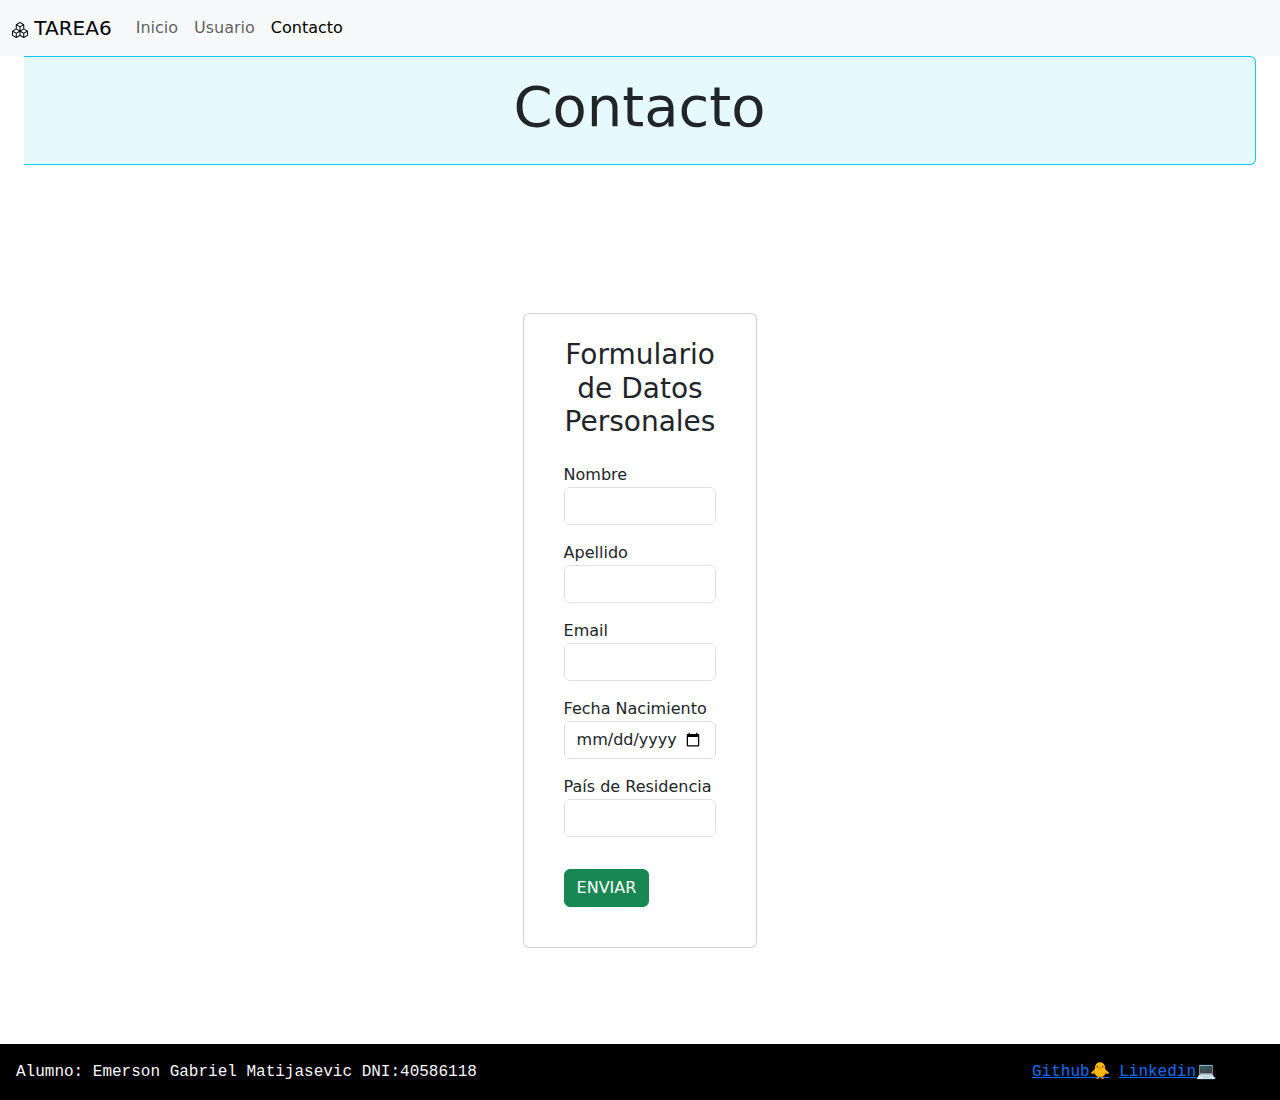
==== contact.html @ 8acef576 "agrego la paginas contacto y usuario" ====
<!DOCTYPE html>
<html>
  <head>
    <meta charset="utf-8" />
    <meta http-equiv="X-UA-Compatible" content="IE=edge" />
    <title>Ejercicio 6</title>
    <link rel="icon" type="image/png" sizes="16x16" href="./favicon-16.png" />
    <meta name="viewport" content="width=device-width, initial-scale=1" />
    <link rel="stylesheet" type="text/css" media="screen" href="styles.css" />
    <link
      href="https://cdn.jsdelivr.net/npm/bootstrap@5.3.3/dist/css/bootstrap.min.css"
      rel="stylesheet"
      integrity="sha384-QWTKZyjpPEjISv5WaRU9OFeRpok6YctnYmDr5pNlyT2bRjXh0JMhjY6hW+ALEwIH"
      crossorigin="anonymous"
    />
  </head>
  <body>
    <header>
      <nav class="navbar navbar-expand-lg bg-body-tertiary">
        <div class="container-fluid caja">
          <a class="navbar-brand" href="./index.html">
            <svg
              xmlns="http://www.w3.org/2000/svg"
              width="16"
              height="16"
              fill="currentColor"
              class="bi bi-boxes"
              viewBox="0 0 16 16"
            >
              <path
                d="M7.752.066a.5.5 0 0 1 .496 0l3.75 2.143a.5.5 0 0 1 .252.434v3.995l3.498 2A.5.5 0 0 1 16 9.07v4.286a.5.5 0 0 1-.252.434l-3.75 2.143a.5.5 0 0 1-.496 0l-3.502-2-3.502 2.001a.5.5 0 0 1-.496 0l-3.75-2.143A.5.5 0 0 1 0 13.357V9.071a.5.5 0 0 1 .252-.434L3.75 6.638V2.643a.5.5 0 0 1 .252-.434zM4.25 7.504 1.508 9.071l2.742 1.567 2.742-1.567zM7.5 9.933l-2.75 1.571v3.134l2.75-1.571zm1 3.134 2.75 1.571v-3.134L8.5 9.933zm.508-3.996 2.742 1.567 2.742-1.567-2.742-1.567zm2.242-2.433V3.504L8.5 5.076V8.21zM7.5 8.21V5.076L4.75 3.504v3.134zM5.258 2.643 8 4.21l2.742-1.567L8 1.076zM15 9.933l-2.75 1.571v3.134L15 13.067zM3.75 14.638v-3.134L1 9.933v3.134z"
              />
            </svg>
            TAREA6
          </a>
          <button
            class="navbar-toggler"
            type="button"
            data-bs-toggle="collapse"
            data-bs-target="#navbarNav"
            aria-controls="navbarNav"
            aria-expanded="false"
            aria-label="Toggle navigation"
          >
            <span class="navbar-toggler-icon"></span>
          </button>
          <div class="collapse navbar-collapse" id="navbarNav">
            <ul class="navbar-nav">
              <li class="nav-item">
                <a class="nav-link" href="./index.html">Inicio</a>
              </li>
              <li class="nav-item">
                <a class="nav-link" href="./user.html">Usuario </a>
              </li>
              <li class="nav-item">
                <a
                  class="nav-link active"
                  aria-current="page"
                  href="./contact.html"
                  >Contacto</a
                >
              </li>
            </ul>
          </div>
        </div>
      </nav>
    </header>
    <section id="contact" class="pb-5 me-4 ms-4">
      <div
        class="p-3 bg-info bg-opacity-10 border border-info border-start-0 rounded-end"
      >
        <h1 class="display-4 text-center">Contacto</h1>
      </div>
      <div>
        <div id="msgOK" class="alert alert-dismissible alert-success invisible">
          <button
            type="button"
            class="btn-close"
            data-bs-dismiss="alert"
          ></button>
          <strong>Excelete!</strong> Tu mensaje fue enviado!
        </div>
        <div
          id="msgFail"
          class="alert alert-dismissible alert-danger invisible"
        >
          <button
            type="button"
            class="btn-close"
            data-bs-dismiss="alert"
          ></button>
          <strong>Ups!</strong>
        </div>
      </div>
      <div class="">
        <main
          class="container-fluid d-flex justify-content-center align-items-center"
        >
          <div class="row justify-content-center">
            <div class="col-lg-6 col-md-8 col-sm-12">
              <div class="card p-4">
                <h3 class="card-title text-center">
                  Formulario de Datos Personales
                </h3>
                <form onsubmit="checkField(event)" class="needs-validation">
                  <div class="form-group m-3">
                    <label for="name">Nombre</label>
                    <input
                      required
                      id="name"
                      type="text"
                      class="form-control"
                    />
                    <div class="invalid-feedback">
                      Por favor ingrese su nombre.
                    </div>
                  </div>
                  <div class="form-group m-3">
                    <label for="surname">Apellido</label>
                    <input
                      required
                      id="surname"
                      type="text"
                      class="form-control"
                    />
                    <div class="invalid-feedback">
                      Por favor ingrese su apellido.
                    </div>
                  </div>
                  <div class="form-group m-3">
                    <label for="email">Email</label>
                    <input
                      required
                      type="email"
                      id="email"
                      class="form-control"
                    />
                    <div class="invalid-feedback">
                      Por favor ingrese un email válido.
                    </div>
                  </div>
                  <div class="form-group m-3">
                    <label for="birthdate">Fecha Nacimiento</label>
                    <input
                      required
                      type="date"
                      id="birthdate"
                      class="form-control"
                    />
                    <div class="invalid-feedback">
                      Por favor ingrese su fecha de nacimiento.
                    </div>
                  </div>
                  <div class="form-group m-3">
                    <label for="country">País de Residencia</label>
                    <input
                      required
                      type="text"
                      id="country"
                      class="form-control"
                    />
                    <div class="invalid-feedback">
                      Por favor ingrese su país de residencia.
                    </div>
                  </div>
                  <button
                    id="submit"
                    class="m-3 btn btn-success btn-block"
                    type="submit"
                  >
                    ENVIAR
                  </button>
                </form>
              </div>
            </div>
          </div>
        </main>
      </div>
    </section>
  </body>
  <footer
    class="p-3 mt-5 bg-black text-light font-monospace d-flex justify-content-between"
  >
    Alumno: Emerson Gabriel Matijasevic DNI:40586118
    <div>
      <a class="ps-5" href="https://github.com/Matijasevic-Emer">Github🐥</a>
      <a class="pe-5" href="https://github.com/Matijasevic-Emer">Linkedin💻</a>
    </div>
  </footer>
  <script
    src="https://cdn.jsdelivr.net/npm/bootstrap@5.3.3/dist/js/bootstrap.bundle.min.js"
    integrity="sha384-YvpcrYf0tY3lHB60NNkmXc5s9fDVZLESaAA55NDzOxhy9GkcIdslK1eN7N6jIeHz"
    crossorigin="anonymous"
  ></script>
  <script src="index.js"></script>
</html>
---- styles.css ----
/* .caja {
  border: red solid 4px dashed;
}

body {
  background: linear-gradient(to left, cadetblue, gray);
} */
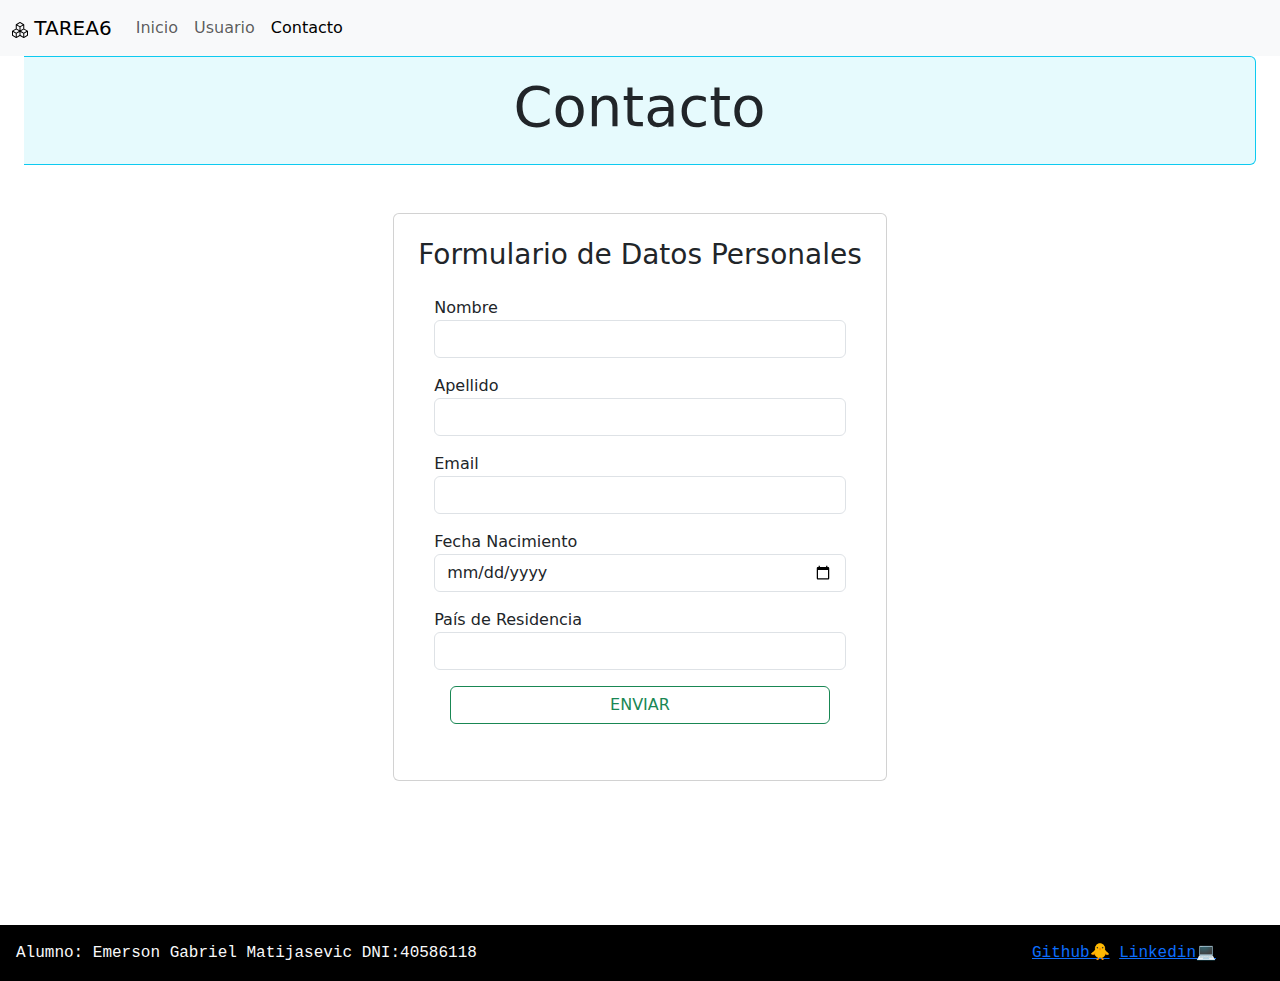
==== commit 7058c4e0: "cambio rsponsive del form" ====
--- a/contact.html
+++ b/contact.html
@@ -71,38 +71,41 @@
       >
         <h1 class="display-4 text-center">Contacto</h1>
       </div>
-      <div>
-        <div id="msgOK" class="alert alert-dismissible alert-success invisible">
-          <button
-            type="button"
-            class="btn-close"
-            data-bs-dismiss="alert"
-          ></button>
-          <strong>Excelete!</strong> Tu mensaje fue enviado!
+
+      <div class="p-5">
+        <div id="msg">
+          <div
+            class="toast"
+            role="alert"
+            aria-live="assertive"
+            aria-atomic="true"
+          >
+            <div class="toast-header">
+              <img src="./favicon-16.png" class="rounded me-2" alt="..." />
+              <strong class="me-auto">Bootstrap</strong>
+              <small class="text-body-secondary">11 mins ago</small>
+              <button
+                type="button"
+                class="btn-close"
+                data-bs-dismiss="toast"
+                aria-label="Close"
+              ></button>
+            </div>
+            <div class="toast-body">Hello, world! This is a toast message.</div>
+          </div>
         </div>
-        <div
-          id="msgFail"
-          class="alert alert-dismissible alert-danger invisible"
-        >
-          <button
-            type="button"
-            class="btn-close"
-            data-bs-dismiss="alert"
-          ></button>
-          <strong>Ups!</strong>
-        </div>
-      </div>
-      <div class="">
         <main
           class="container-fluid d-flex justify-content-center align-items-center"
         >
           <div class="row justify-content-center">
-            <div class="col-lg-6 col-md-8 col-sm-12">
+            <div class="">
               <div class="card p-4">
-                <h3 class="card-title text-center">
-                  Formulario de Datos Personales
-                </h3>
-                <form onsubmit="checkField(event)" class="needs-validation">
+                <h3 class="text-center">Formulario de Datos Personales</h3>
+                <form
+                  novalidate
+                  onsubmit="checkField(event)"
+                  class="needs-validation"
+                >
                   <div class="form-group m-3">
                     <label for="name">Nombre</label>
                     <input
@@ -162,14 +165,15 @@
                     <div class="invalid-feedback">
                       Por favor ingrese su país de residencia.
                     </div>
-                  </div>
-                  <button
-                    id="submit"
-                    class="m-3 btn btn-success btn-block"
-                    type="submit"
-                  >
-                    ENVIAR
-                  </button>
+                    <div class="d-grid gap-2">
+                      <button
+                        id="submit"
+                        class="m-3 btn btn-outline-success btn-block"
+                      >
+                        ENVIAR
+                      </button>
+                    </div>
+                  </div>
                 </form>
               </div>
             </div>
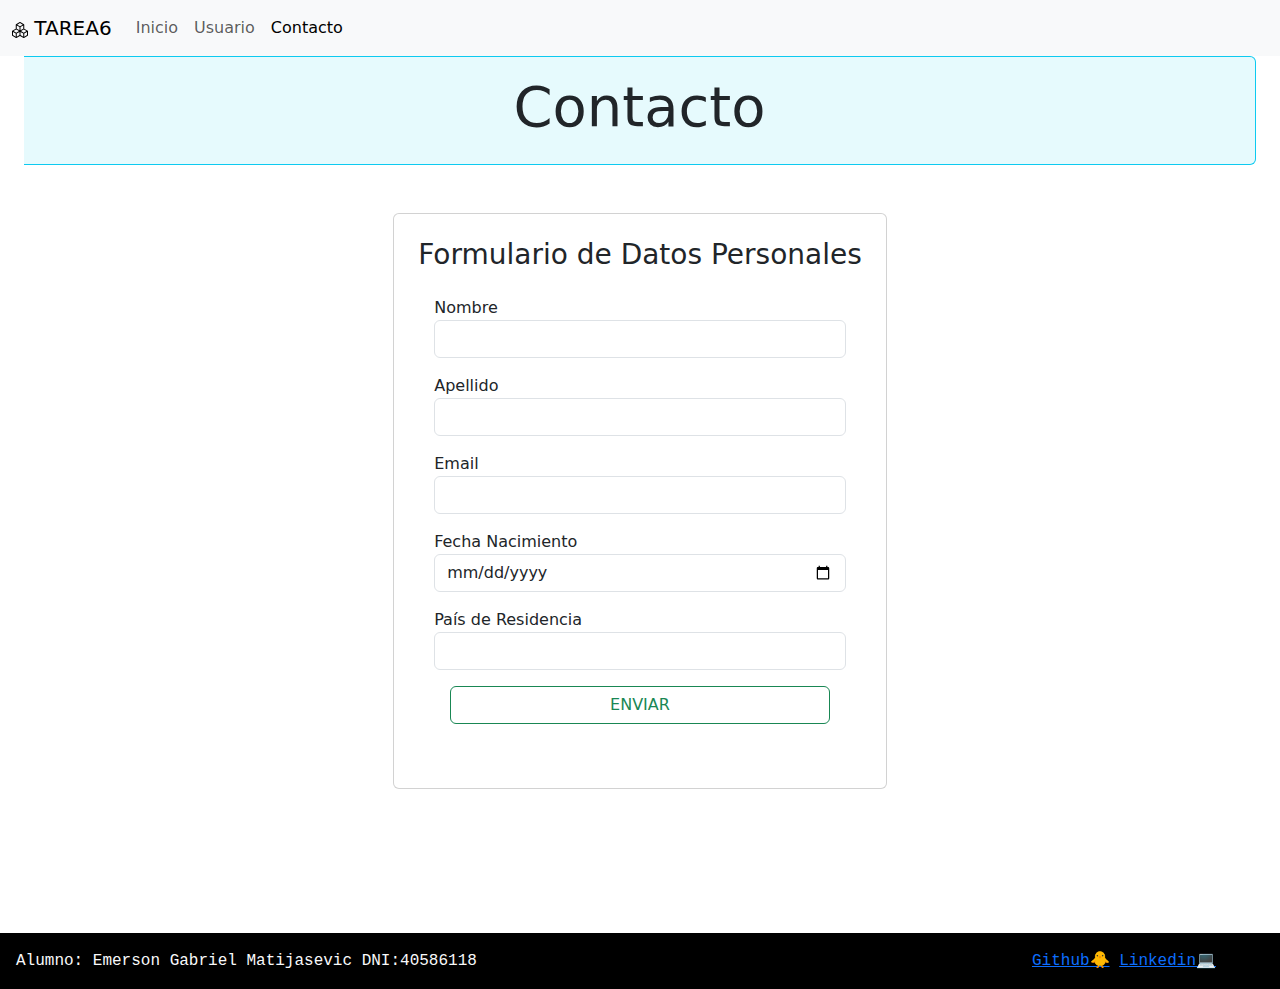
==== commit 3e714871: "agrego control de longitud + escaponas para mensajes" ====
--- a/contact.html
+++ b/contact.html
@@ -71,29 +71,7 @@
       >
         <h1 class="display-4 text-center">Contacto</h1>
       </div>
-
       <div class="p-5">
-        <div id="msg">
-          <div
-            class="toast"
-            role="alert"
-            aria-live="assertive"
-            aria-atomic="true"
-          >
-            <div class="toast-header">
-              <img src="./favicon-16.png" class="rounded me-2" alt="..." />
-              <strong class="me-auto">Bootstrap</strong>
-              <small class="text-body-secondary">11 mins ago</small>
-              <button
-                type="button"
-                class="btn-close"
-                data-bs-dismiss="toast"
-                aria-label="Close"
-              ></button>
-            </div>
-            <div class="toast-body">Hello, world! This is a toast message.</div>
-          </div>
-        </div>
         <main
           class="container-fluid d-flex justify-content-center align-items-center"
         >
@@ -172,6 +150,27 @@
                       >
                         ENVIAR
                       </button>
+                      <div>
+                        <div
+                          id="liveToast"
+                          class="toast align-items-center text-bg-danger border-0"
+                          role="alert"
+                          aria-live="assertive"
+                          aria-atomic="true"
+                        >
+                          <div class="d-flex">
+                            <div id="msg-body" class="toast-body">
+                              Hello, world! This is a toast message.
+                            </div>
+                            <button
+                              type="button"
+                              class="btn-close btn-close-white me-2 m-auto"
+                              data-bs-dismiss="toast"
+                              aria-label="Close"
+                            ></button>
+                          </div>
+                        </div>
+                      </div>
                     </div>
                   </div>
                 </form>
@@ -183,7 +182,7 @@
     </section>
   </body>
   <footer
-    class="p-3 mt-5 bg-black text-light font-monospace d-flex justify-content-between"
+    class="p-3 mt-5 bg-black text-light font-monospace d-flex justify-content-between position-static"
   >
     Alumno: Emerson Gabriel Matijasevic DNI:40586118
     <div>
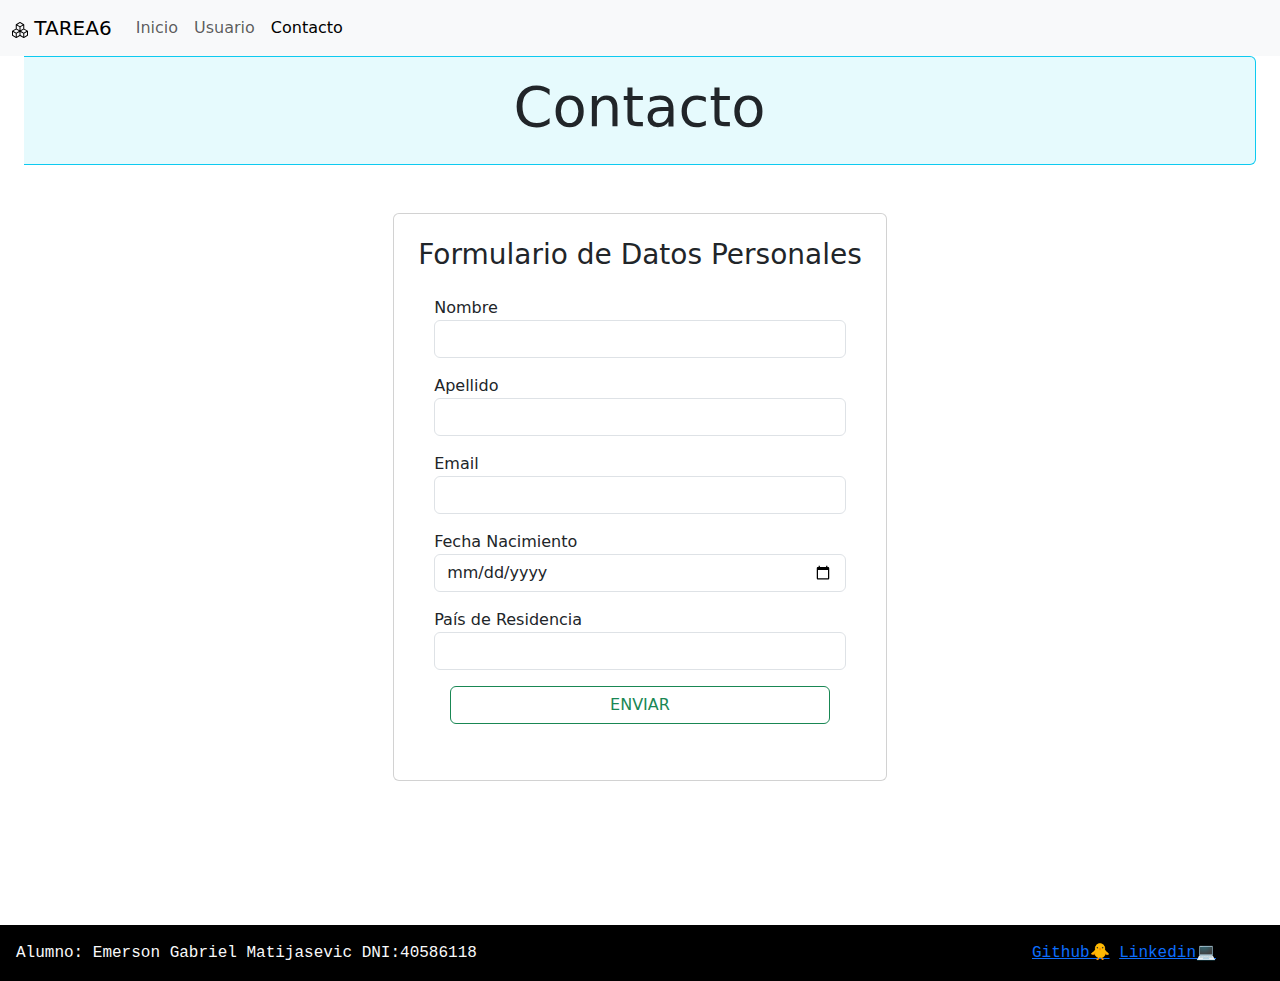
==== commit 2ed356b7: "cambio estetico" ====
--- a/contact.html
+++ b/contact.html
@@ -150,27 +150,6 @@
                       >
                         ENVIAR
                       </button>
-                      <div>
-                        <div
-                          id="liveToast"
-                          class="toast align-items-center text-bg-danger border-0"
-                          role="alert"
-                          aria-live="assertive"
-                          aria-atomic="true"
-                        >
-                          <div class="d-flex">
-                            <div id="msg-body" class="toast-body">
-                              Hello, world! This is a toast message.
-                            </div>
-                            <button
-                              type="button"
-                              class="btn-close btn-close-white me-2 m-auto"
-                              data-bs-dismiss="toast"
-                              aria-label="Close"
-                            ></button>
-                          </div>
-                        </div>
-                      </div>
                     </div>
                   </div>
                 </form>
@@ -178,6 +157,27 @@
             </div>
           </div>
         </main>
+        <div>
+          <div
+            id="liveToast"
+            class="toast align-items-center text-bg-danger border-0"
+            role="alert"
+            aria-live="assertive"
+            aria-atomic="true"
+          >
+            <div class="d-flex">
+              <div id="msg-body" class="toast-body">
+                Hello, world! This is a toast message.
+              </div>
+              <button
+                type="button"
+                class="btn-close btn-close-white me-2 m-auto"
+                data-bs-dismiss="toast"
+                aria-label="Close"
+              ></button>
+            </div>
+          </div>
+        </div>
       </div>
     </section>
   </body>
